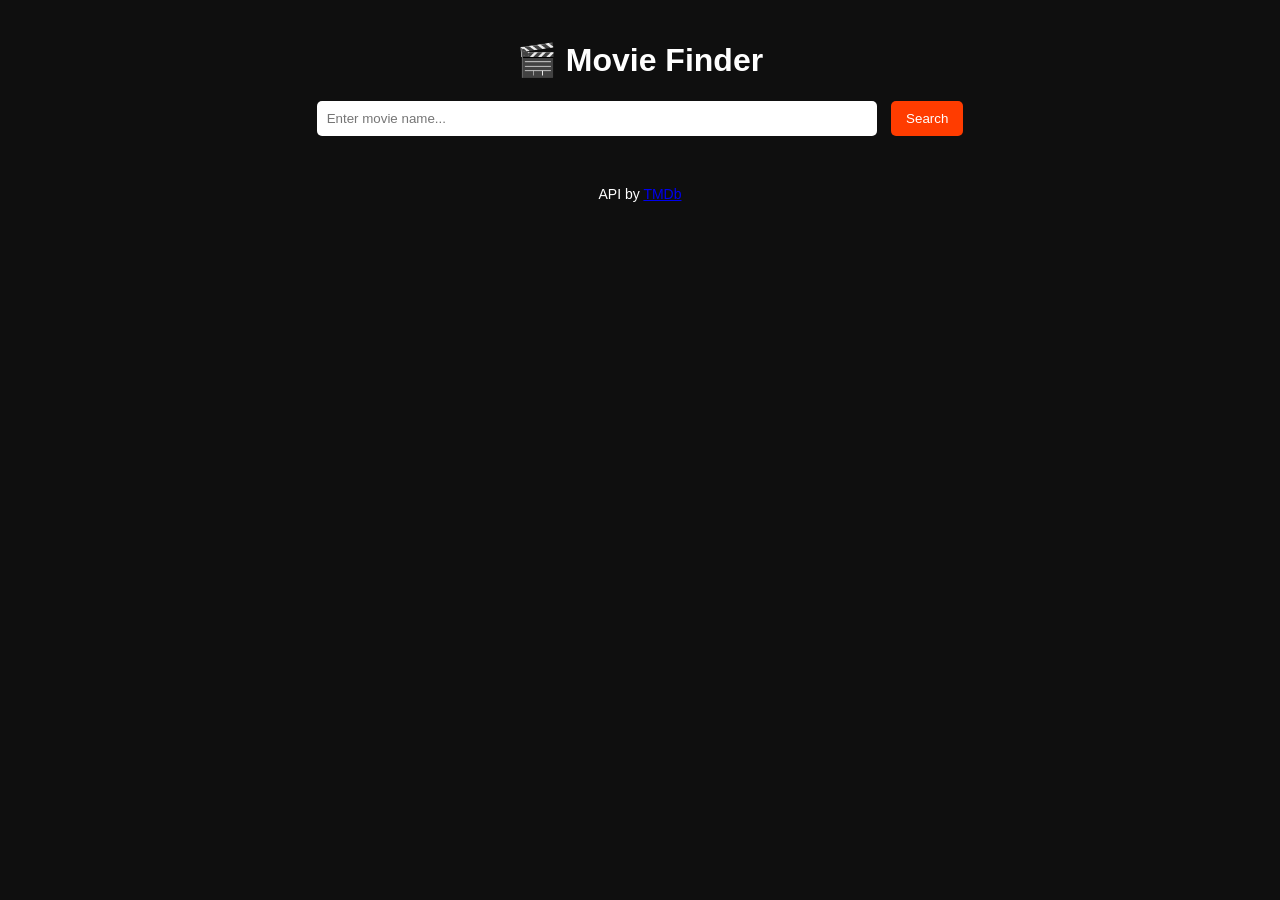
==== index.html @ 687ab9a2 "Set up basic HTML layout with heading and search form" ====
<!DOCTYPE html>
<html lang="en">
<head>
  <meta charset="UTF-8" />
  <meta name="viewport" content="width=device-width, initial-scale=1.0"/>
  <title>TMDb Movie Search</title>
  <link rel="stylesheet" href="style.css" />
</head>
<body>
  <div class="container">
    <h1>🎬 Movie Finder</h1>
    <form id="searchForm">
      <input type="text" id="searchInput" placeholder="Enter movie name..." required />
      <button type="submit">Search</button>
    </form>
    <div id="results" class="movie-grid"></div>
    <footer>
      <p>API by <a href="https://developer.themoviedb.org/docs" target="_blank">TMDb</a></p>
    </footer>
  </div>
  <script src="script.js"></script>
</body>
</html>
---- style.css ----
body {
    font-family: Arial, sans-serif;
    background: #0f0f0f;
    color: #fff;
    margin: 0;
    padding: 0;
    text-align: center;
  }
  
  .container {
    padding: 20px;
    max-width: 900px;
    margin: auto;
  }
  
  form {
    margin-bottom: 20px;
  }
  
  input[type="text"] {
    padding: 10px;
    width: 60%;
    border-radius: 5px;
    border: none;
  }
  
  button {
    padding: 10px 15px;
    margin-left: 10px;
    background-color: #ff3c00;
    color: white;
    border: none;
    border-radius: 5px;
    cursor: pointer;
  }
  
  .movie-grid {
    display: grid;
    grid-template-columns: repeat(auto-fit, minmax(200px, 1fr));
    gap: 20px;
    margin-top: 20px;
  }
  
  .movie-card {
    background: #1c1c1c;
    padding: 15px;
    border-radius: 10px;
  }
  
  .movie-card img {
    width: 100%;
    border-radius: 5px;
  }
  
  footer {
    margin-top: 30px;
    font-size: 14px;
  }
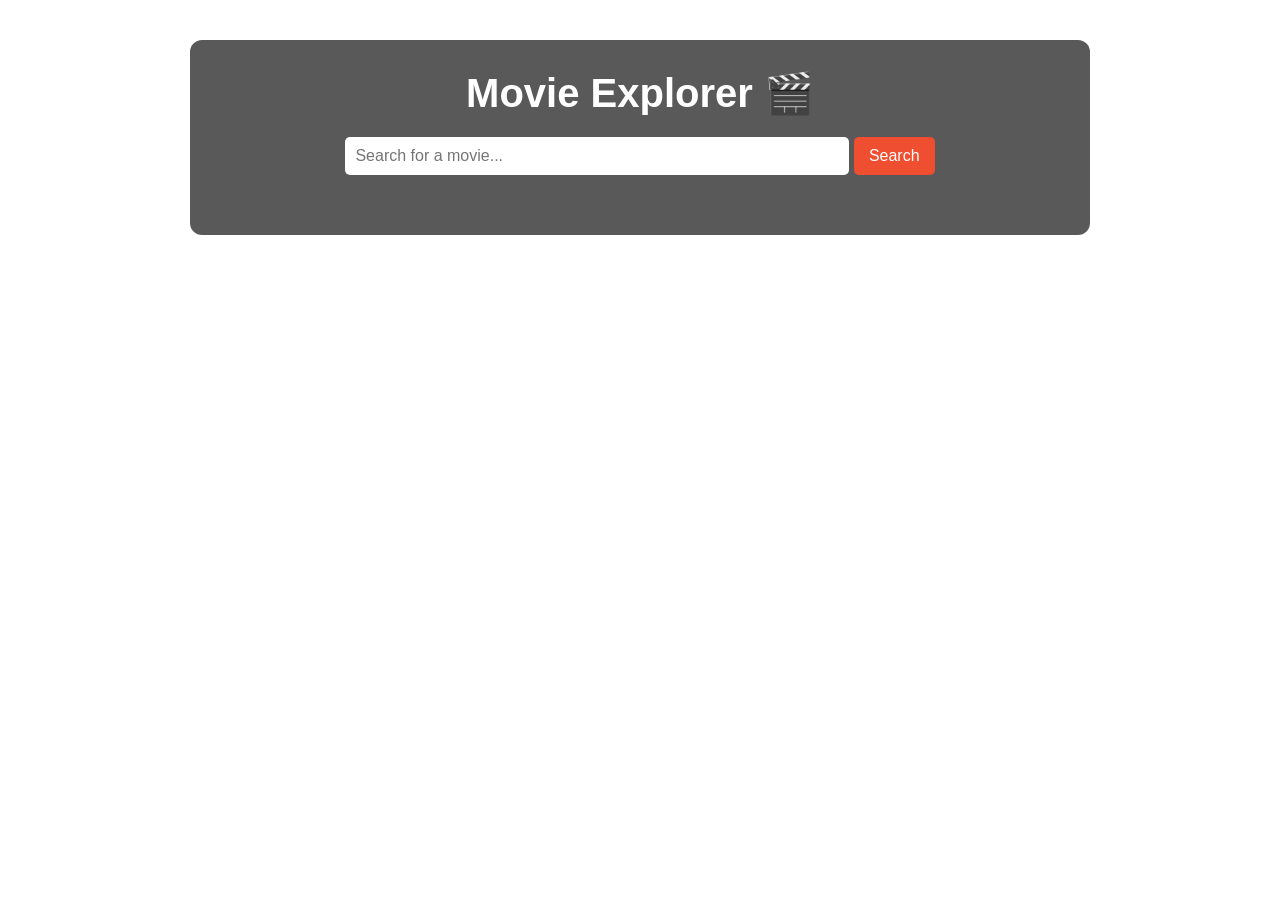
==== commit faa59bae: "Final version with background slideshow and movie details" ====
--- a/index.html
+++ b/index.html
@@ -1,23 +1,37 @@
 <!DOCTYPE html>
 <html lang="en">
 <head>
-  <meta charset="UTF-8" />
-  <meta name="viewport" content="width=device-width, initial-scale=1.0"/>
-  <title>TMDb Movie Search</title>
-  <link rel="stylesheet" href="style.css" />
+    <meta charset="UTF-8">
+    <meta name="viewport" content="width=device-width, initial-scale=1.0">
+    <title>Movie Explorer</title>
+    <link rel="stylesheet" href="style.css">
 </head>
 <body>
-  <div class="container">
-    <h1>🎬 Movie Finder</h1>
-    <form id="searchForm">
-      <input type="text" id="searchInput" placeholder="Enter movie name..." required />
-      <button type="submit">Search</button>
-    </form>
-    <div id="results" class="movie-grid"></div>
-    <footer>
-      <p>API by <a href="https://developer.themoviedb.org/docs" target="_blank">TMDb</a></p>
-    </footer>
-  </div>
-  <script src="script.js"></script>
+    <!-- Background slideshow -->
+    <div id="background-slideshow"></div>
+
+    <!-- Main content wrapper -->
+    <div class="main-content">
+        <h1>Movie Explorer 🎬</h1>
+
+        <!-- Search form -->
+        <form id="search-form">
+            <input type="text" id="search-input" placeholder="Search for a movie..." required>
+            <button type="submit">Search</button>
+        </form>
+
+        <!-- Container for search results -->
+        <div id="results" class="movie-grid"></div>
+    </div>
+
+    <!-- Movie Details Modal -->
+    <div id="movie-modal" class="modal hidden">
+        <div class="modal-content">
+            <span id="close-modal">&times;</span>
+            <div id="movie-details"></div>
+        </div>
+    </div>
+
+    <script src="script.js"></script>
 </body>
 </html>
--- a/style.css
+++ b/style.css
@@ -1,59 +1,125 @@
-body {
-    font-family: Arial, sans-serif;
-    background: #0f0f0f;
-    color: #fff;
+/* Reset */
+* {
     margin: 0;
     padding: 0;
-    text-align: center;
-  }
-  
-  .container {
-    padding: 20px;
+    box-sizing: border-box;
+}
+
+/* Background slideshow setup */
+#background-slideshow {
+    position: fixed;
+    top: 0;
+    left: 0;
+    width: 100%;
+    height: 100%;
+    z-index: -1;
+    background-size: cover;
+    background-position: center;
+    transition: background-image 1s ease-in-out;
+    filter: brightness(0.5);
+}
+
+/* Main content styles */
+body {
+    font-family: 'Segoe UI', sans-serif;
+    color: white;
+    padding: 40px 20px;
+}
+
+.main-content {
+    background-color: rgba(0, 0, 0, 0.65);
+    padding: 30px;
+    border-radius: 12px;
     max-width: 900px;
     margin: auto;
-  }
-  
-  form {
+    text-align: center;
+}
+
+/* Heading */
+h1 {
+    font-size: 2.5rem;
     margin-bottom: 20px;
-  }
-  
-  input[type="text"] {
+}
+
+/* Search form */
+form {
+    margin-bottom: 30px;
+}
+
+input[type="text"] {
     padding: 10px;
+    font-size: 1rem;
     width: 60%;
-    border-radius: 5px;
-    border: none;
-  }
-  
-  button {
-    padding: 10px 15px;
-    margin-left: 10px;
-    background-color: #ff3c00;
-    color: white;
     border: none;
     border-radius: 5px;
+}
+
+button {
+    padding: 10px 15px;
+    font-size: 1rem;
+    border: none;
+    background-color: #f04e30;
+    color: white;
+    border-radius: 5px;
     cursor: pointer;
-  }
-  
-  .movie-grid {
+}
+
+button:hover {
+    background-color: #d03c1f;
+}
+
+/* Grid for movie posters */
+.movie-grid {
     display: grid;
-    grid-template-columns: repeat(auto-fit, minmax(200px, 1fr));
+    grid-template-columns: repeat(auto-fill, minmax(160px, 1fr));
     gap: 20px;
     margin-top: 20px;
-  }
-  
-  .movie-card {
-    background: #1c1c1c;
-    padding: 15px;
+}
+
+/* Movie poster */
+.movie-item img {
+    width: 100%;
     border-radius: 10px;
-  }
-  
-  .movie-card img {
-    width: 100%;
-    border-radius: 5px;
-  }
-  
-  footer {
-    margin-top: 30px;
-    font-size: 14px;
-  }
-  +    cursor: pointer;
+    transition: transform 0.3s ease;
+}
+
+.movie-item img:hover {
+    transform: scale(1.05);
+}
+
+/* Modal styles */
+.modal {
+    position: fixed;
+    top: 0;
+    left: 0;
+    right: 0;
+    bottom: 0;
+    background-color: rgba(0, 0, 0, 0.75);
+    display: flex;
+    align-items: center;
+    justify-content: center;
+}
+
+.modal-content {
+    background-color: #1e1e1e;
+    padding: 30px;
+    border-radius: 10px;
+    max-width: 600px;
+    width: 90%;
+    color: #fff;
+    position: relative;
+}
+
+/* Close button */
+#close-modal {
+    position: absolute;
+    top: 15px;
+    right: 20px;
+    font-size: 24px;
+    cursor: pointer;
+}
+
+.hidden {
+    display: none;
+}
